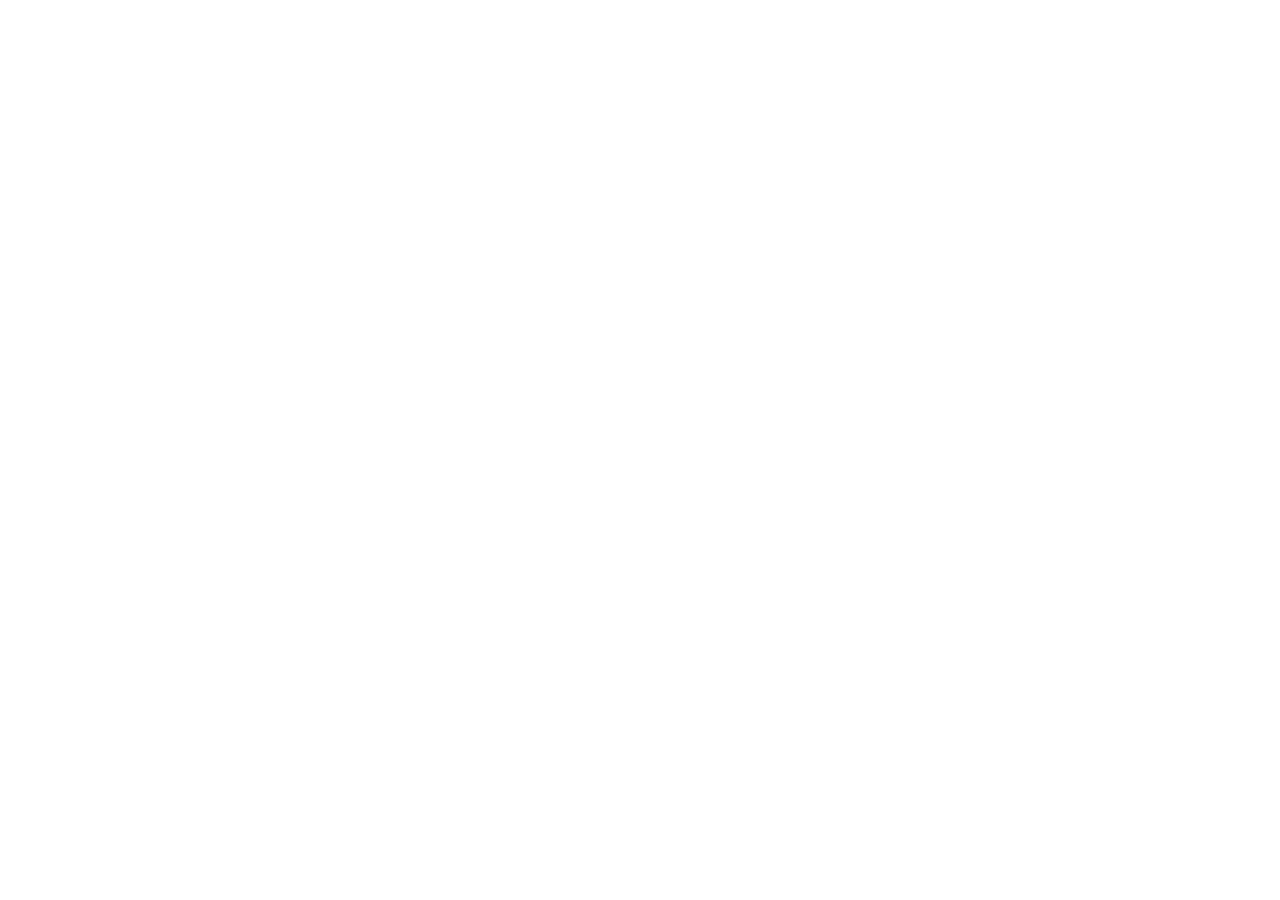
==== javascriptHandson/first.html @ 6ea133db "renamed folder JAVASCRIPT to javascriptHandson" ====
<!DOCTYPE html>
<html lang="en">
<head>
  <meta charset="UTF-8">
  <meta name="viewport" content="width=device-width, initial-scale=1.0">
  <title>Document</title>
</head>
<body>
  <script src="first.js"></script>
</body>
</html>
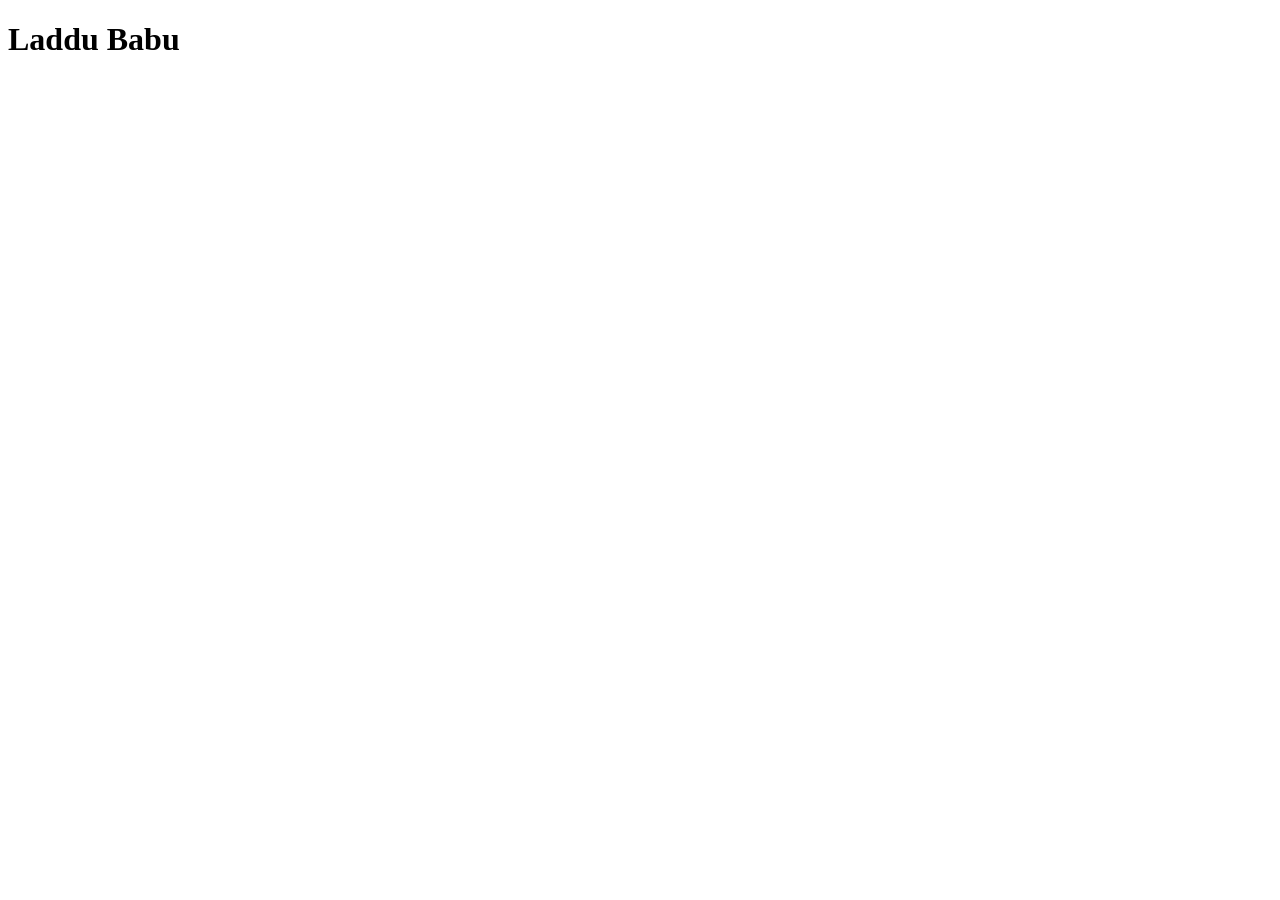
==== commit 9d1ae628: "renamed forms.html, created new file formsPractise.html and made changes in first.html" ====
--- a/javascriptHandson/first.html
+++ b/javascriptHandson/first.html
@@ -6,6 +6,7 @@
   <title>Document</title>
 </head>
 <body>
-  <script src="first.js"></script>
+  <h1>Laddu Babu</h1>
+  <script src="second.js"></script>
 </body>
-</html>+</html> 
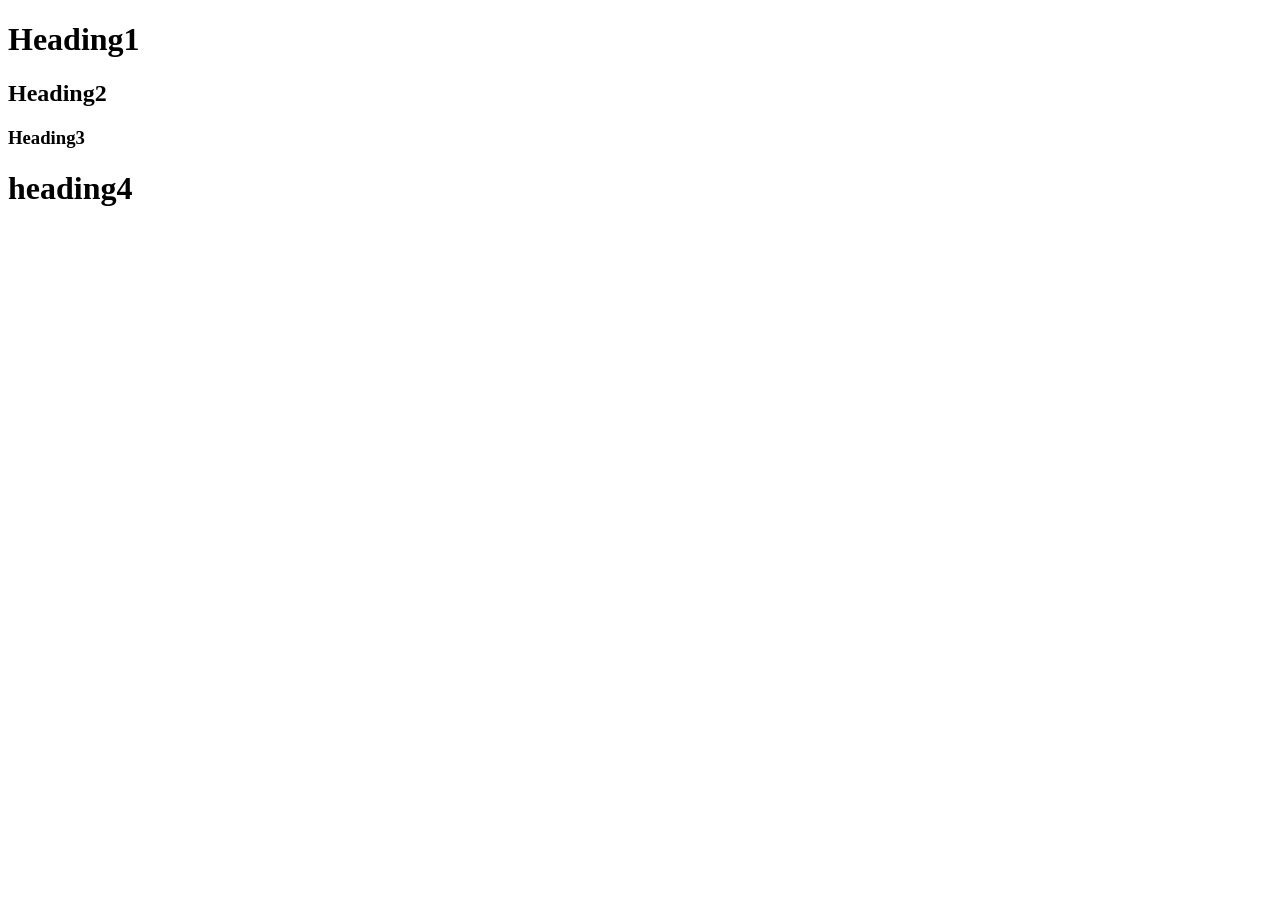
==== commit 22c5a325: "made changes in first.html, and second.js in javascriptHandson for dom practise and used style prope" ====
--- a/javascriptHandson/first.html
+++ b/javascriptHandson/first.html
@@ -6,7 +6,10 @@
   <title>Document</title>
 </head>
 <body>
-  <h1>Laddu Babu</h1>
+  <h1 id="header1">Heading1</h1>
+  <h2 class="header2">Heading2</h2>
+  <h3 class="header2">Heading3</h3>
+  <h1>heading4  </h1>
   <script src="second.js"></script>
 </body>
 </html> 
